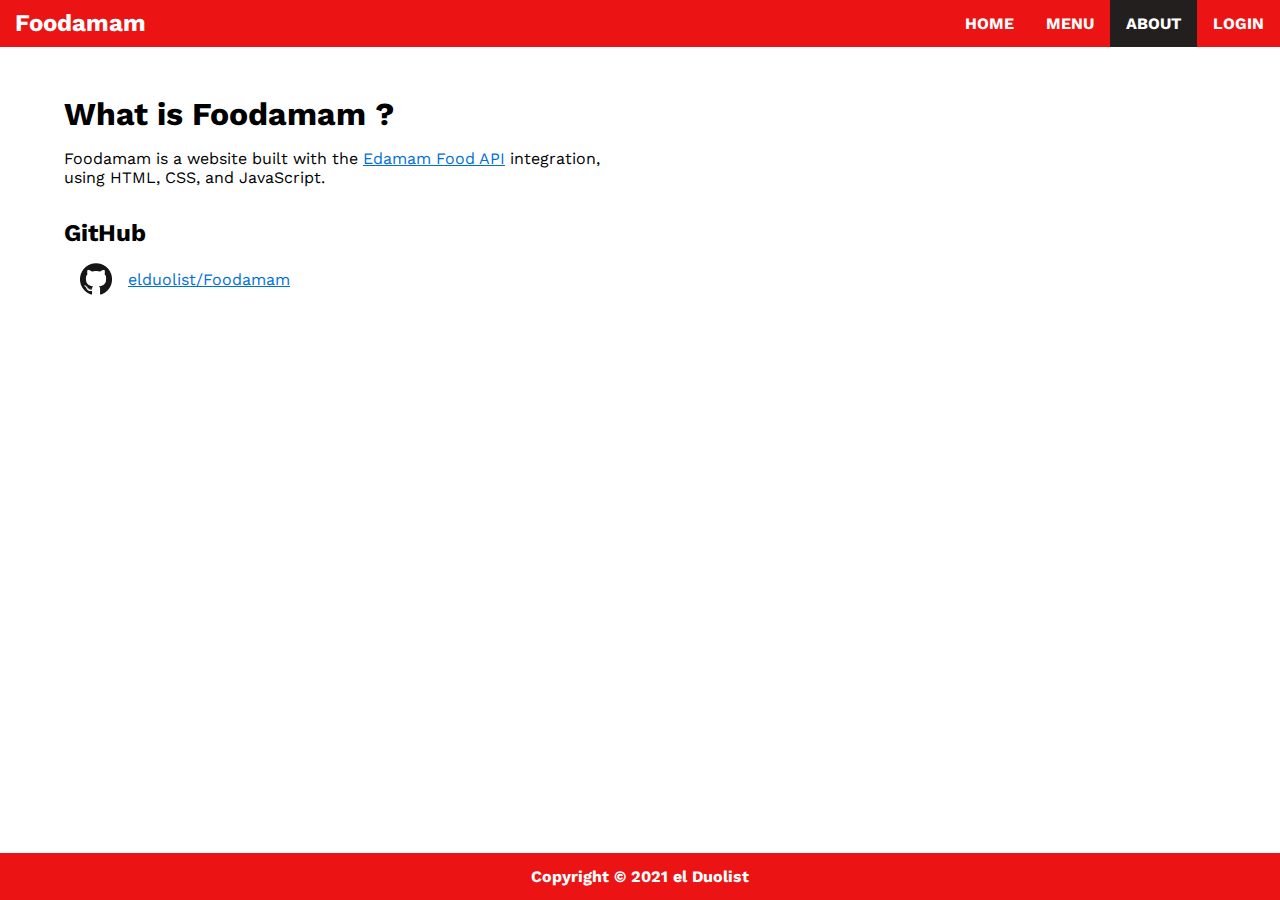
==== about.html @ a7146c68 "elduolist" ====
<!DOCTYPE html>
<html>
    <head>
        <link rel="stylesheet" href="css/styles.css">
        <link rel="stylesheet" href="css/responsive.css">

        <link href="https://fonts.googleapis.com/css2?family=Work+Sans:wght@400;700&display=swap" rel="stylesheet">
    </head>
    <body>
        <nav>
            <h2><a class="a-navbar-title" href="/index.html">Foodamam</a></h2>
        
            <ul class="ul-navbar">
                <li class="li-navbar"><a class="a-navbar" href="/index.html">HOME</a></li>
                <li class="li-navbar"><a class="a-navbar" href="/menu.html">MENU</a></li>
                <li class="li-navbar"><a class="a-navbar a-active" href="/about.html">ABOUT</a></li>
                <li class="li-navbar"><a class="a-navbar" href="/login.html">LOGIN</a></li>
           </ul>
        </nav>

        <div class="about-container">
            <div class="info">
                <h1>What is Foodamam ?</h1>
                <p style="margin-bottom: 2rem;">Foodamam is a website built with the 
                    <a href="https://developer.edamam.com/food-database-api">Edamam Food API</a> 
                    integration, using HTML, CSS, and JavaScript.
                </p>
                <h2>GitHub</h2>
                <a href="https://github.com/elduolist/Foodamam" class="a-github">
                    <img src="/img/GitHub-Mark-120px-plus.png" alt="GitHub" class="github-icon">
                    <p class="github-link">elduolist/Foodamam</p>
                </a>
            </div>
        </div>

        <footer class="footer-fixed">
            <p class="a-navbar">Copyright &copy; 2021 el Duolist</p>
        </footer>
    </body>
</html>
---- css/styles.css ----
:root {
  --red: #eb1313;
  --orange: #ffa133;
  --yellow: #f9e109;
  --black: #241f1f;
  --grey: #d3d3d3;
  --white: #fff;
}

* {
  box-sizing: border-box;
  margin: 0;
  padding: 0;
}

html,
body {
  height: 100vh;
}

body {
  background-color: var(--white);
  font-family: "Work Sans", sans-serif;
}

a {
  color: #0070d8;
}

img {
  object-fit: cover;
}

h1 {
  font-size: 32px;
}

h2 {
  font-size: 24px;
}

p {
  font-size: 16px;
}

/* navbar */

nav {
  margin: 0;
  padding: 0;
  overflow: hidden;
  background-color: var(--red);
}

.ul-navbar {
  list-style-type: none;
  float: right;
}

.li-navbar {
  float: left;
  text-transform: uppercase;
}

.a-navbar {
  display: block;
  color: var(--white);
  font-weight: 700;
  padding: 14px 16px;
  text-align: center;
  text-decoration: none;
}

.a-navbar-title {
  color: var(--white);
  font-weight: bold;
  left: 15px;
  margin: 0;
  position: absolute;
  text-align: center;
  text-decoration: none;
  top: 9px;
}

.a-active {
  background-color: var(--black);
}

li a:hover:not(.active) {
  background-color: var(--black);
}

/* Footer */
footer {
  position: relative;
  bottom: 0;
  left: 0;
  width: 100%;
  overflow: hidden;
  background-color: var(--red);
}

.footer-fixed {
  position: fixed;
}

.a-footer {
  display: block;
  color: var(--white);
  text-align: center;
  padding: 14px 16px;
  text-decoration: none;
}

/* Button */
button {
  align-items: center;
  background: none;
  border: none;
  cursor: pointer;
  font-size: 16px;
  justify-content: center;
  padding: 0.9rem 1.5rem;
  transition: 0.3s ease-out all;
}

.btn,
.btn-lg {
  background-color: var(--yellow);
  border-radius: 40px;
  box-shadow: 0 4px 10px 0 rgba(0, 0, 0, 0.2);
  color: var(--black);
  text-align: center;
}

.btn {
  width: 10rem;
}

.btn-lg {
  width: 14rem;
}

.btn:hover,
.btn-lg:hover {
  background-color: var(--orange);
}

/*Hero Section*/
.hero-image {
  background-image: url("/img/tomato.jpg");
  height: 80%;
  background-position: center;
  background-repeat: no-repeat;
  background-size: cover;
  position: relative;
}

.hero-text {
  text-align: center;
  position: absolute;
  top: 50%;
  left: 50%;
  text-align: left;
  transform: translate(-150%, -50%);
  color: var(--black);
}

.body-row-container {
  padding: 50px;
  display: flex;
}

.body-row-text {
  padding: 20px;
}

/* Menu */
.menu-container {
  margin: 3rem 4rem;
}

.menu-container h2 {
  margin-left: 1rem;
}

.menu-container form {
  margin-top: 1rem;
}

.menu-container hr {
  border: none;
  border-bottom: 2px solid var(--grey);
  margin-top: 2rem;
  margin-bottom: 2rem;
}

#search-bar {
  border: 1px solid var(--grey);
  border-radius: 40px;
  box-shadow: 0 4px 10px 0 rgba(0, 0, 0, 0.2);
  margin-right: 1rem;
  padding: 0.9rem 1.5rem;
  width: 45%;
}

#search-result {
  display: flex;
  justify-content: center;
  padding-top: 1.5rem;
  padding-bottom: 1.5rem;
}

.menu-container .cards {
  display: flex;
  align-items: center;
  overflow-x: auto;
  padding-top: 1rem;
  padding-bottom: 2rem;
  margin-left: -2rem;
  margin-right: -2rem;
}

.menu-container .cards .arrow {
  margin-bottom: 20px;
}

#arrow-prev {
  transform: rotate(90deg);
}

#arrow-next {
  transform: rotate(-90deg);
}

.menu-container .card {
  padding-left: 1rem;
  padding-right: 1rem;
  text-align: center;
  text-transform: uppercase;
}

.menu-container .card:first-child {
  padding-left: 0;
}

.menu-container .card:last-child {
  padding-right: 0;
}

.menu-container .card img {
  border-radius: 30px;
  object-fit: cover;
  width: 16rem;
  height: 16rem;
  margin-bottom: 8px;
}

/* Menu Details */
.menu-details-container {
  padding: 30px;
}

a.back {
  text-decoration: none;
  color: var(--black);
}

/* About */
.about-container {
  margin: 3rem 4rem;
}

.about-container .info {
  max-width: 50%;
}

.about-container .info > * {
  margin-bottom: 1rem;
}

.a-github,
.github-icon,
.github-link {
  display: inline-block;
}

.a-github {
  font-size: 0;
}

.github-icon,
.github-link {
  vertical-align: middle;
  font-size: 16px;
}

.github-icon {
  width: 32px;
  margin-left: 1rem;
  margin-right: 1rem;
}

.github-link {
  text-decoration: underline;
}

/* Login */
.login-container {
  padding-top: 67px;
  padding-bottom: 87px;
}

.login-text {
  color: var(--black);
  font-weight: 900;
  font-family: "Work Sans", sans-serif;
}

.login-field-container {
  padding: 20px;
  width: 50%;
  transform: translate(50%);
}

.login-logo-container {
  margin-top: 45px;
  display: flex;
  flex-direction: column;
  justify-content: center;
}

input {
  width: 100%;
  display: block;
  border: none;
  border-bottom: 1px solid #999;
  padding: 6px 30px;
  font-family: "Work Sans", sans-serif;
  box-sizing: border-box;
}

.form-group {
  position: relative;
  margin-bottom: 25px;
  overflow: hidden;
}
.form-group:last-child {
  margin-bottom: 0px;
}
---- css/responsive.css ----
/* Tablets */
@media (max-width: 1000px) {
  h1 {
    font-size: 28px;
  }

  h2 {
    font-size: 20px;
  }

  p {
    font-size: 14px;
  }
}

/* Smartphones */
@media (max-width: 670px) {
  h1 {
    font-size: 24px;
  }

  h2 {
    font-size: 16px;
  }

  p {
    font-size: 10px;
  }
}
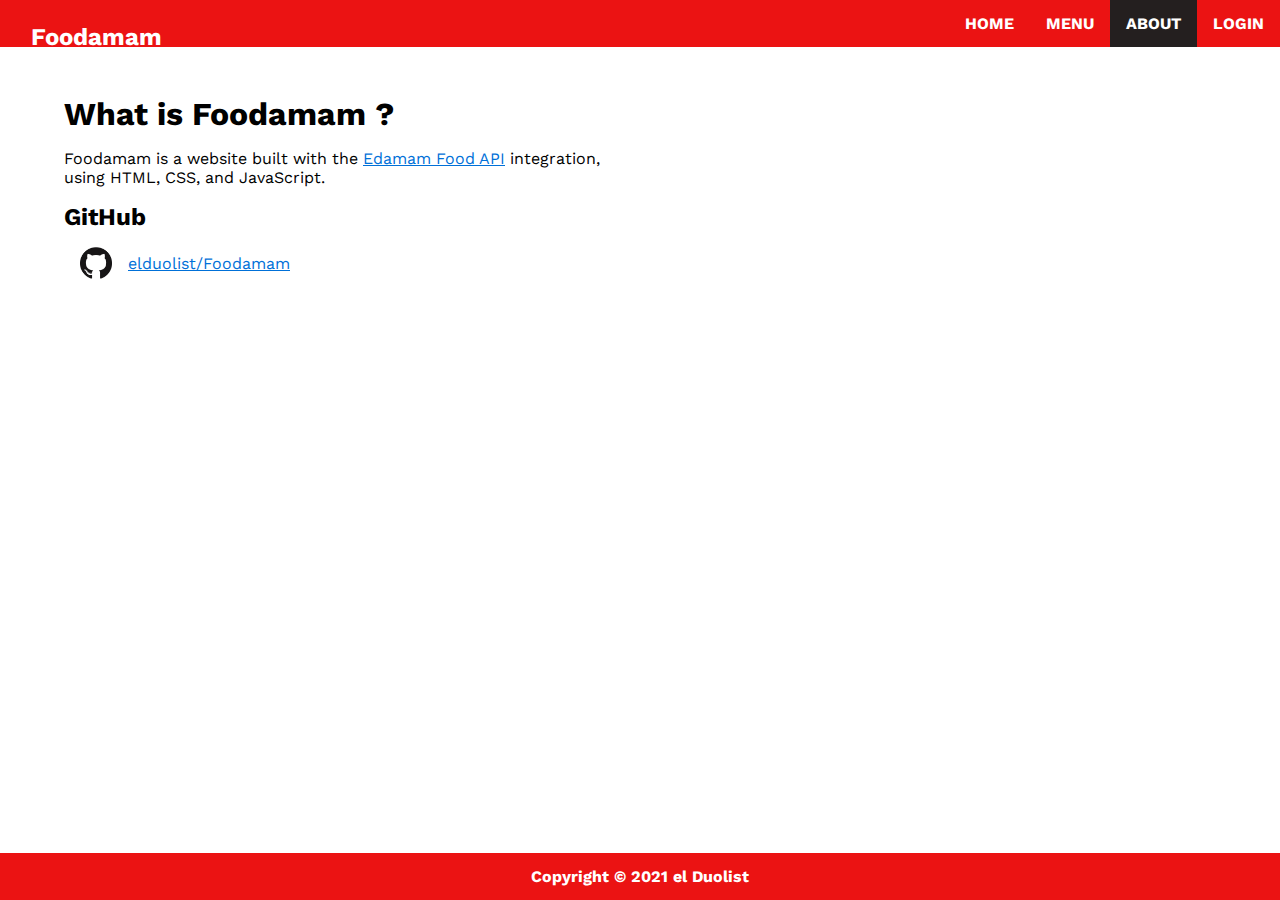
==== commit 2aa6a0de: "elduolist" ====
--- a/about.html
+++ b/about.html
@@ -1,39 +1,40 @@
 <!DOCTYPE html>
-<html>
+<html lang="en">
     <head>
+        <meta content="width=device-width, initial-scale=1" name="viewport"/>
         <link rel="stylesheet" href="css/styles.css">
         <link rel="stylesheet" href="css/responsive.css">
 
         <link href="https://fonts.googleapis.com/css2?family=Work+Sans:wght@400;700&display=swap" rel="stylesheet">
     </head>
-    <body>
+    <body class="footer-fix">
         <nav>
-            <h2><a class="a-navbar-title" href="/index.html">Foodamam</a></h2>
-        
+            <a class="a-navbar-title" href="index.html"><h2>Foodamam</h2></a>
+
             <ul class="ul-navbar">
-                <li class="li-navbar"><a class="a-navbar" href="/index.html">HOME</a></li>
-                <li class="li-navbar"><a class="a-navbar" href="/menu.html">MENU</a></li>
-                <li class="li-navbar"><a class="a-navbar a-active" href="/about.html">ABOUT</a></li>
-                <li class="li-navbar"><a class="a-navbar" href="/login.html">LOGIN</a></li>
+                <li class="li-navbar"><a class="a-navbar" href="index.html">HOME</a></li>
+                <li class="li-navbar"><a class="a-navbar" href="menu.html">MENU</a></li>
+                <li class="li-navbar"><a class="a-navbar a-active" href="about.html">ABOUT</a></li>
+                <li class="li-navbar"><a class="a-navbar" href="login.html">LOGIN</a></li>
            </ul>
         </nav>
 
-        <div class="about-container">
+        <div class="about-container flex-fill">
             <div class="info">
                 <h1>What is Foodamam ?</h1>
-                <p style="margin-bottom: 2rem;">Foodamam is a website built with the 
-                    <a href="https://developer.edamam.com/food-database-api">Edamam Food API</a> 
+                <p class="about-desc">Foodamam is a website built with the 
+                    <a class="a-edamam" href="https://developer.edamam.com/food-database-api">Edamam Food API</a> 
                     integration, using HTML, CSS, and JavaScript.
                 </p>
                 <h2>GitHub</h2>
                 <a href="https://github.com/elduolist/Foodamam" class="a-github">
-                    <img src="/img/GitHub-Mark-120px-plus.png" alt="GitHub" class="github-icon">
+                    <img src="img/GitHub-Mark-120px-plus.png" alt="GitHub" class="github-icon">
                     <p class="github-link">elduolist/Foodamam</p>
                 </a>
             </div>
         </div>
 
-        <footer class="footer-fixed">
+        <footer>
             <p class="a-navbar">Copyright &copy; 2021 el Duolist</p>
         </footer>
     </body>
--- a/css/styles.css
+++ b/css/styles.css
@@ -11,6 +11,7 @@
   box-sizing: border-box;
   margin: 0;
   padding: 0;
+  font-family: "Work Sans", sans-serif;
 }
 
 html,
@@ -20,7 +21,13 @@
 
 body {
   background-color: var(--white);
-  font-family: "Work Sans", sans-serif;
+}
+
+body.footer-fix {
+  display: flex;
+  flex-direction: column;
+  justify-content: space-between;
+  min-height: 100vh;
 }
 
 a {
@@ -39,16 +46,14 @@
   font-size: 24px;
 }
 
-p {
+p,
+a {
   font-size: 16px;
 }
 
 /* navbar */
 
 nav {
-  margin: 0;
-  padding: 0;
-  overflow: hidden;
   background-color: var(--red);
 }
 
@@ -75,7 +80,7 @@
   color: var(--white);
   font-weight: bold;
   left: 15px;
-  margin: 0;
+  padding: 14px 16px;
   position: absolute;
   text-align: center;
   text-decoration: none;
@@ -88,6 +93,20 @@
 
 li a:hover:not(.active) {
   background-color: var(--black);
+}
+
+/* Phone Nav */
+
+.icon:hover:not(.active) {
+  background-color: var(--black);
+}
+
+a.icon {
+  color: var(--white);
+  display: block;
+  position: absolute;
+  right: 0;
+  top: 0;
 }
 
 /* Footer */
@@ -96,12 +115,7 @@
   bottom: 0;
   left: 0;
   width: 100%;
-  overflow: hidden;
   background-color: var(--red);
-}
-
-.footer-fixed {
-  position: fixed;
 }
 
 .a-footer {
@@ -110,6 +124,10 @@
   text-align: center;
   padding: 14px 16px;
   text-decoration: none;
+}
+
+.flex-fill {
+  flex: 1 1 auto;
 }
 
 /* Button */
@@ -121,6 +139,7 @@
   font-size: 16px;
   justify-content: center;
   padding: 0.9rem 1.5rem;
+  position: relative;
   transition: 0.3s ease-out all;
 }
 
@@ -146,9 +165,15 @@
   background-color: var(--orange);
 }
 
-/*Hero Section*/
+.btn:active,
+.btn-lg:active {
+  box-shadow: none;
+  top: 4px;
+}
+
+/* Home */
 .hero-image {
-  background-image: url("/img/tomato.jpg");
+  background-image: url("../img/tomato.jpg");
   height: 80%;
   background-position: center;
   background-repeat: no-repeat;
@@ -175,6 +200,11 @@
   padding: 20px;
 }
 
+.img-index {
+  width: 600px;
+  height: 300px;
+}
+
 /* Menu */
 .menu-container {
   margin: 3rem 4rem;
@@ -185,6 +215,7 @@
 }
 
 .menu-container form {
+  display: flex;
   margin-top: 1rem;
 }
 
@@ -225,17 +256,17 @@
   margin-bottom: 20px;
 }
 
-#arrow-prev {
+.arrow-prev {
   transform: rotate(90deg);
 }
 
-#arrow-next {
+.arrow-next {
   transform: rotate(-90deg);
 }
 
 .menu-container .card {
-  padding-left: 1rem;
-  padding-right: 1rem;
+  margin-left: 1rem;
+  margin-right: 1rem;
   text-align: center;
   text-transform: uppercase;
 }
@@ -265,6 +296,9 @@
   text-decoration: none;
   color: var(--black);
 }
+a.back > * {
+  vertical-align: middle;
+}
 
 /* About */
 .about-container {
@@ -277,6 +311,11 @@
 
 .about-container .info > * {
   margin-bottom: 1rem;
+}
+
+.about-desc {
+  margin-bottom: 2rem;
+  display: inline-block;
 }
 
 .a-github,
@@ -306,35 +345,32 @@
 }
 
 /* Login */
+.login-main-container > * {
+  width: 40%;
+}
+
+.login-main-container,
+.login-logo {
+  display: flex;
+  justify-content: center;
+  align-items: center;
+}
+
+.login-logo,
 .login-container {
-  padding-top: 67px;
-  padding-bottom: 87px;
-}
-
-.login-text {
-  color: var(--black);
-  font-weight: 900;
-  font-family: "Work Sans", sans-serif;
-}
-
-.login-field-container {
-  padding: 20px;
-  width: 50%;
-  transform: translate(50%);
-}
-
-.login-logo-container {
-  margin-top: 45px;
-  display: flex;
-  flex-direction: column;
-  justify-content: center;
+  padding-right: 4rem;
+}
+
+.login-container form {
+  text-align: center;
 }
 
 input {
   width: 100%;
   display: block;
   border: none;
-  border-bottom: 1px solid #999;
+  outline: none;
+  border-bottom: 1px solid var(--grey);
   padding: 6px 30px;
   font-family: "Work Sans", sans-serif;
   box-sizing: border-box;
@@ -345,6 +381,11 @@
   margin-bottom: 25px;
   overflow: hidden;
 }
+
 .form-group:last-child {
   margin-bottom: 0px;
 }
+
+.login-text {
+  margin-bottom: 50px;
+}
--- a/css/responsive.css
+++ b/css/responsive.css
@@ -1,20 +1,56 @@
 /* Tablets */
-@media (max-width: 1000px) {
-  h1 {
-    font-size: 28px;
+@media all and (max-width: 1000px) {
+  .hero-image {
+    height: 50%;
   }
 
-  h2 {
-    font-size: 20px;
+  .a-navbar-title {
+    top: 11px;
   }
 
-  p {
-    font-size: 14px;
+  button,
+  #search-bar {
+    padding: 0.75rem 1.25rem;
+  }
+
+  .btn {
+    width: 9rem;
+  }
+
+  .btn-lg {
+    width: 12rem;
+  }
+
+  .menu-container,
+  .about-container {
+    margin: 2rem 3rem;
+  }
+
+  #search-bar {
+    position: relative;
+  }
+
+  .menu-container h2 {
+    margin-left: 0.75rem;
+  }
+
+  .menu-container .card img {
+    border-radius: 24px;
+    width: 12rem;
+    height: 12rem;
+  }
+
+  .menu-container .cards .arrow img {
+    margin-bottom: 8px;
+  }
+
+  .about-container .info {
+    max-width: 75%;
   }
 }
 
 /* Smartphones */
-@media (max-width: 670px) {
+@media all and (max-width: 670px) {
   h1 {
     font-size: 24px;
   }
@@ -23,7 +59,99 @@
     font-size: 16px;
   }
 
-  p {
-    font-size: 10px;
+  p,
+  a,
+  .github-icon,
+  .github-link {
+    font-size: 12px;
+  }
+
+  .hero-image {
+    height: 20%;
+  }
+
+  .a-navbar-title {
+    top: 11px;
+  }
+
+  button,
+  #search-bar {
+    padding: 0.6rem 0.9rem;
+  }
+
+  .btn {
+    width: 8rem;
+  }
+
+  .btn-lg {
+    width: 10rem;
+  }
+
+  .login-main-container {
+    flex-direction: column;
+  }
+
+  .menu-container,
+  .about-container {
+    margin: 1.5rem 2rem;
+  }
+
+  form {
+    position: relative;
+  }
+
+  #search-bar {
+    padding-right: 5.5rem;
+    width: 100%;
+  }
+
+  #search-btn {
+    position: absolute;
+    right: 0;
+    width: 30%;
+  }
+
+  .menu-container h2 {
+    margin-left: 0.5rem;
+  }
+
+  .menu-container .cards .arrow img {
+    margin-bottom: 12px;
+  }
+
+  .menu-container .card img {
+    border-radius: 16px;
+    width: 8rem;
+    height: 8rem;
+    margin-bottom: 4px;
+  }
+
+  .about-container .info {
+    max-width: 80%;
+  }
+
+  .login-main-container > * {
+    width: 10rem;
+  }
+
+  .login-logo,
+  .login-container {
+    padding: 0;
+  }
+
+  .login-logo {
+    margin-bottom: 80px;
+  }
+
+  .login-text {
+    margin-bottom: 30px;
+  }
+
+  input {
+    padding: 6px;
+  }
+
+  #myLinks {
+    display: none;
   }
 }
